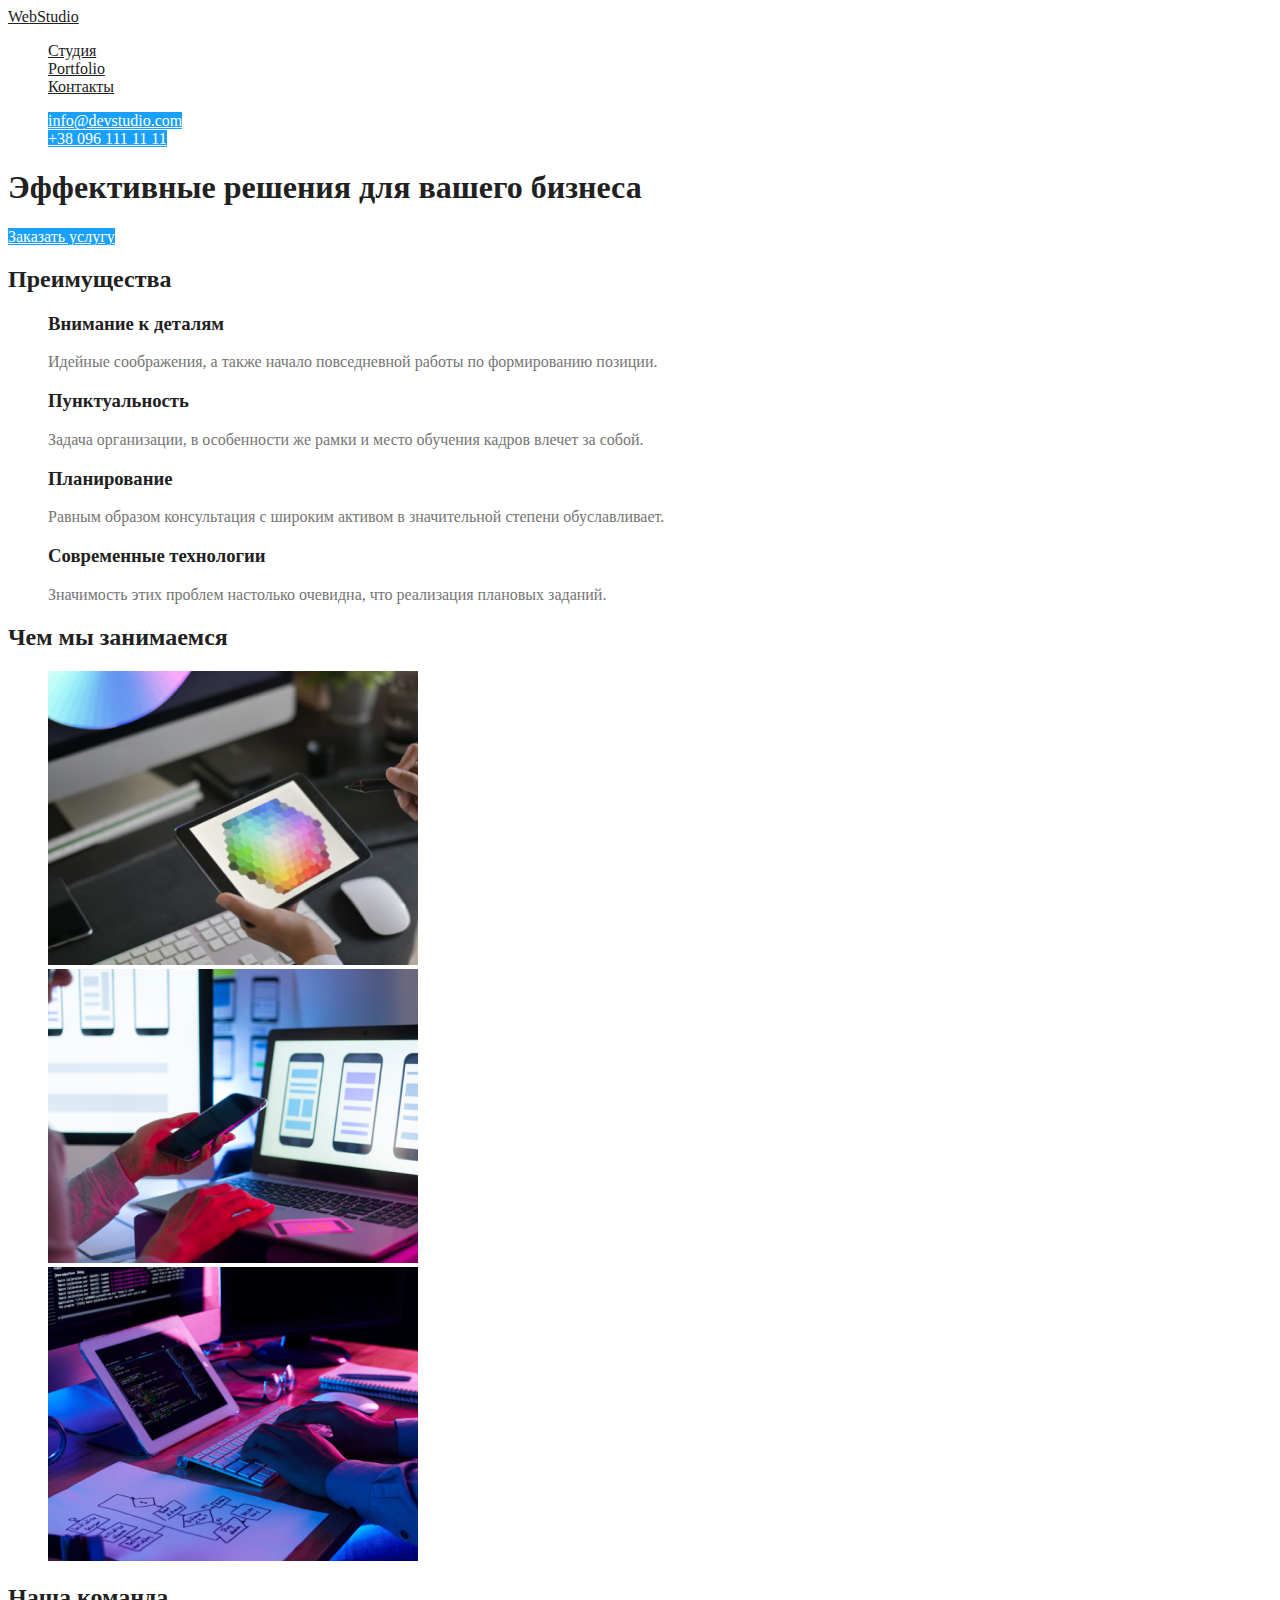
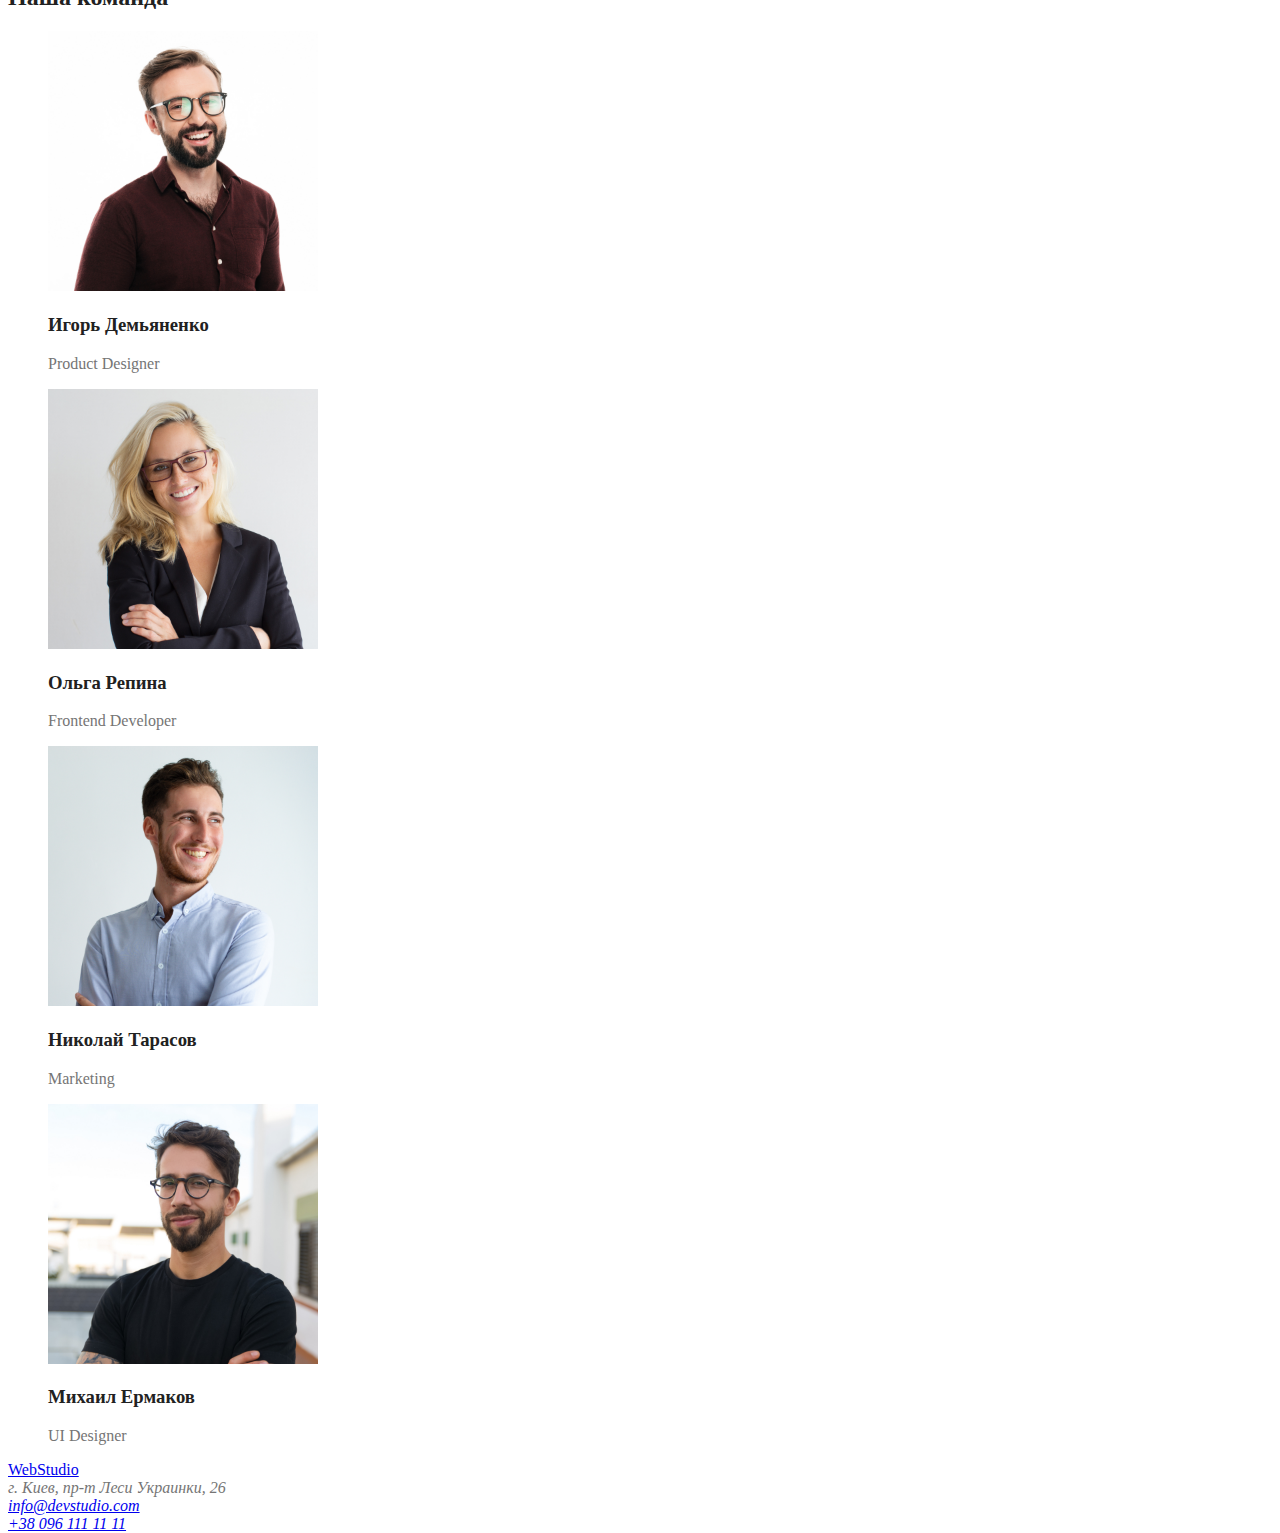
==== index.html @ 929a91f0 "adding file hmw2" ====
<!DOCTYPE html>
<html lang="en">
<head>
    <meta charset="UTF-8">
    <meta name="viewport" content="width=device-width, initial-scale=1.0">
    <title>Document</title>
    <link rel="stylesheet" href="./css/style.css">
</head>
<body>
<header class="page-header">
    <nav>
        <a href="https://allakozakova.github.io/homework-01-html/" class="logo">WebStudio</a>
    <ul class="site-nav list">
        <li>
             <a href=""class="link">Студия</a></li>
        <li>
            <a href="./portfolio.html" class="link">Portfolio</a></li>
        <li>
            <a href=""class="link">Контакты</a></li>
    </ul>
    </nav>
    <ul class="auth-nav list">
        <li>
            <a href=""class="button primary""mailto:info@devstudio.com">info@devstudio.com</a></li>
        <li>
            <a href=""class="button primary""tel:+380961111111">+38 096 111 11 11</a></li>
        </ul>
    
</header>
<main>
    <section class="hero">
        <h1 class="hero-title">Эффективные решения для вашего бизнеса</h1>
        <a href=""class="button primary">Заказать услугу</button>
    </section>
    <section class="section">
        <h2 class="section-title">Преимущества</h2>
        <ul class="feature-list">
            <li>
                <h3 class="title">Внимание к деталям</h3>
                <p class="p-style">
                    Идейные соображения, а также начало повседневной
                    работы по формированию позиции.
                </p>
            </li>
            <li>
                <h3 class="title">Пунктуальность</h3>
                <p class="p-style">
                    Задача организации, в особенности же рамки и место
                    обучения кадров влечет за собой.
                </p>
            </li>
            <li>
                <h3 class="title">Планирование</h3>
                <p class="p-style">
                    Равным образом консультация с широким активом в
                    значительной степени обуславливает.
                </p>
            </li>
            <li>
                <h3 class="title">Современные технологии</h3>
                <p class="p-style">
                    Значимость этих проблем настолько очевидна, что
                    реализация плановых заданий.
                </p>
            </li>
        </ul>
    </section>
    <section class="section">
        <h2 class="section-title">Чем мы занимаемся</h2>
        <ul class="feature-list">
            <li>
                <img src="images/img 1.png"alt="Печатаем текст" width="370">
            </li>
            <li>
                <img src="images/img 2.png"alt="Работаем за компьютером" width="370">
            </li>
            <li>
                <img src="images/img3.png"alt="Работаем на планшете" width="370">
            </li>
        </ul>
    </section>
    <section class="section">
        <h2 class="section-title">Наша команда</h2>
        <ul class="feature-list">
            <li>
                <img src="images/img.jpg" alt="Product Designer" width="270">
                <h3 class="section-title">Игорь Демьяненко</h3>
                <p class="p-style">Product Designer</p>
            </li>
            <li>
                <img src="images/ol.jpg" alt="Frontend Developer" width="270">
                <h3 class="section-title">Ольга Репина</h3>
                <p class="p-style">Frontend Developer</p>
            </li>
            <li>
                <img src="images/nik.jpg" alt="Marketing" width="270">
                <h3 class="section-title">Николай Тарасов</h3>
                <p class="p-style">Marketing</p>
            </li>
            <li>
                <img src="images/mic.jpg" alt="UI Designer" width="270">
                <h3 class="section-title">Михаил Ермаков</h3>
                <p class="p-style">UI Designer</p>
            </li>
        </ul>
    </section>
</main>
<footer>
    <a href="/">WebStudio</a>
    <address>
      г. Киев, пр-т Леси Украинки, 26 <br> 
      <a href="mailto:info@devstudio.com">info@devstudio.com</a> <br>
      <a href="tel:+380961111111">+38 096 111 11 11</a>
    </address>
  </footer>
</body>
</html>
---- css/style.css ----
:root{
    --primary-text-color:#757575;
    --title-text-color:#212121;
    --accent-color:#18a0fb;
    --primary-white-color:#ffffff;
}
body{
    position: relative;
    width: 1600px;
    height: 2349px;
    background-color: var(--primary-white-color);
    color: var(--primary-text-color);
}
.logo{
    color: var(--title-text-color);
 }
 .logo:hover{
     color: var(--accent-color);
 }
.list{
    list-style: none;
}
.title{
    color: var(--title-text-color);
}
.p-style{
    color: var(--primary-text-color)
}
.site-nav .link{
    color:var(--title-text-color);
 }
 .site-nav .link:hover,
 .site-nav .link:focus{
color:var(--accent-color);
 }
 .site-nav .link.current{
   color: var(--accent-color);  
 }
 .auth-nav .link:none;
 .hero-title,.features-title,.work-title{
     color:var(--title-text-color);
 }
 .section-title{
     color:var(--title-text-color);
 }
 .feature-list.title{
color: var(--title-text-color);
 }
 .hero-title{
     color:var(--title-text-color);
 }
 .button{
     color: var(--title-text-color);
     background-color: var(--primary-white-color);

 }
 .button.primary{
     color: var(--primary-white-color);
     background-color: var(--accent-color);
}
.button.secondary{
    color: var(--accent-color);
    background-color: var(--primary-white-color);
}
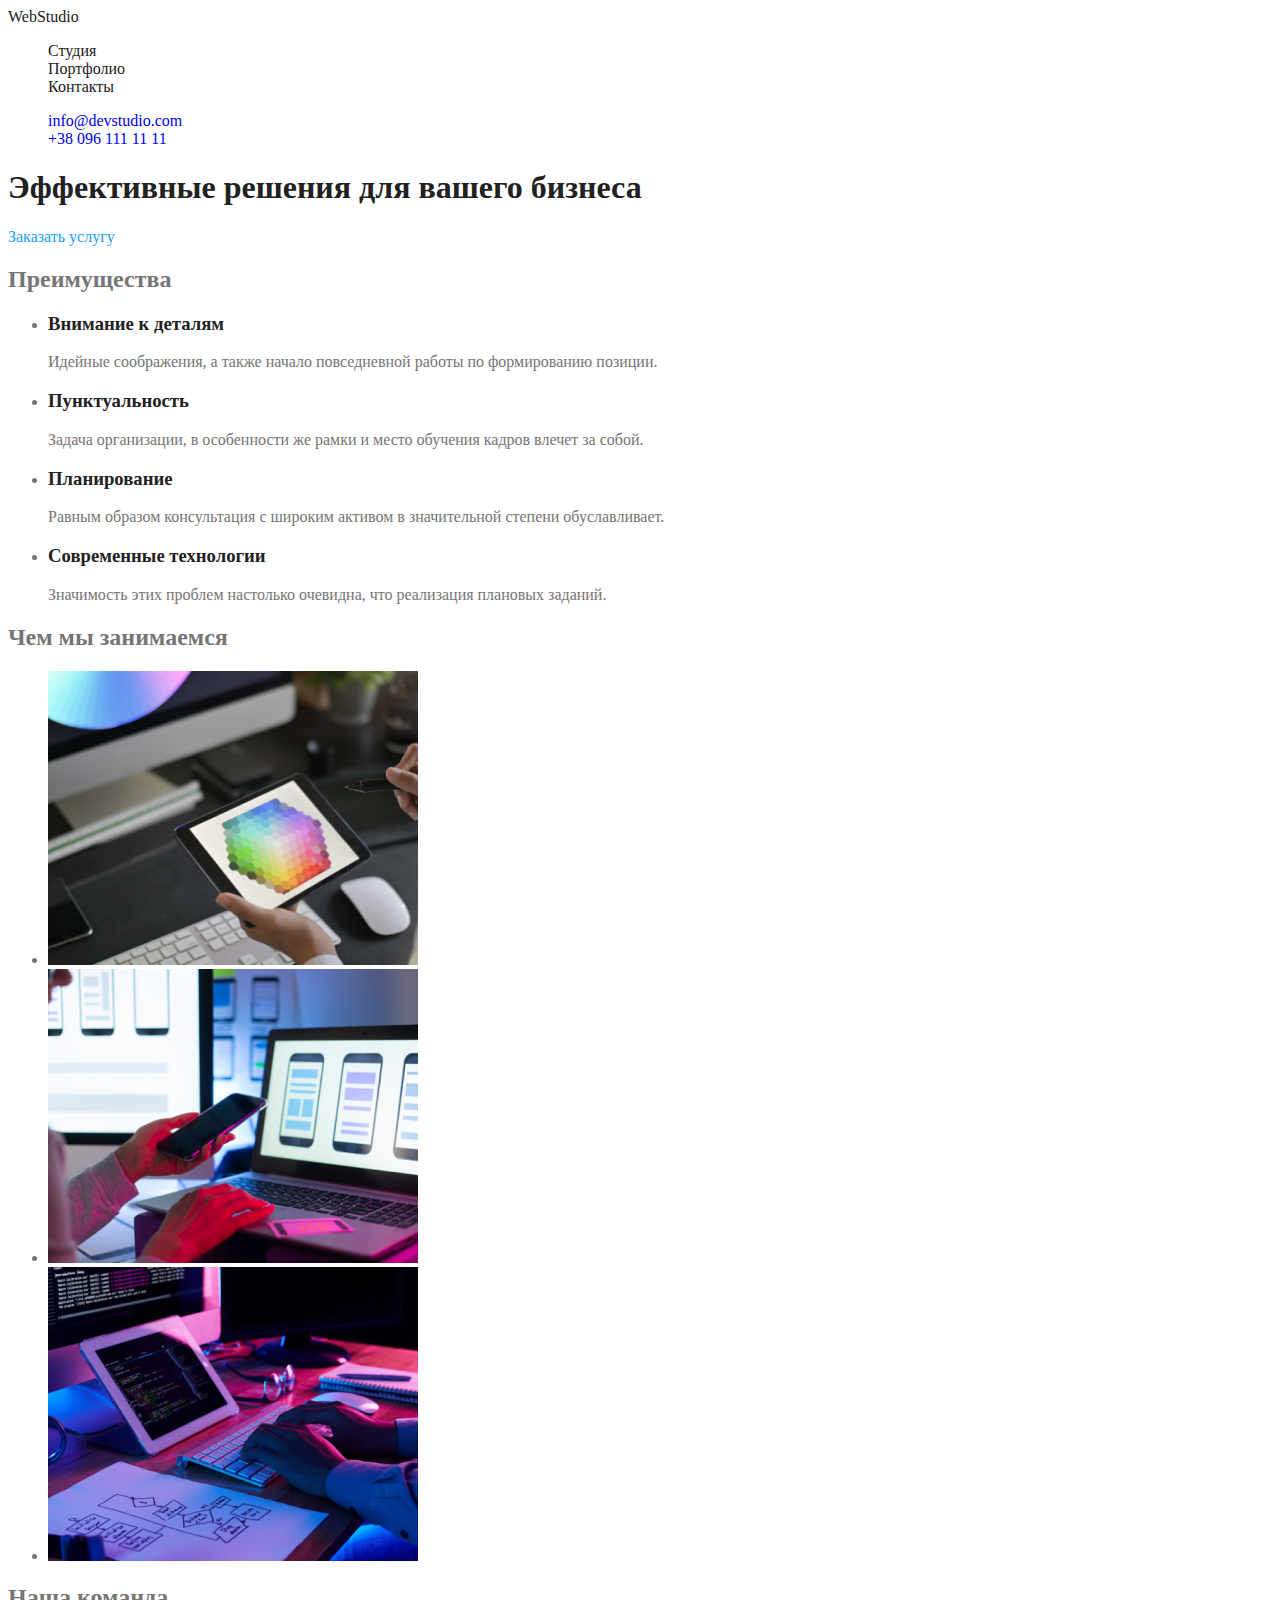
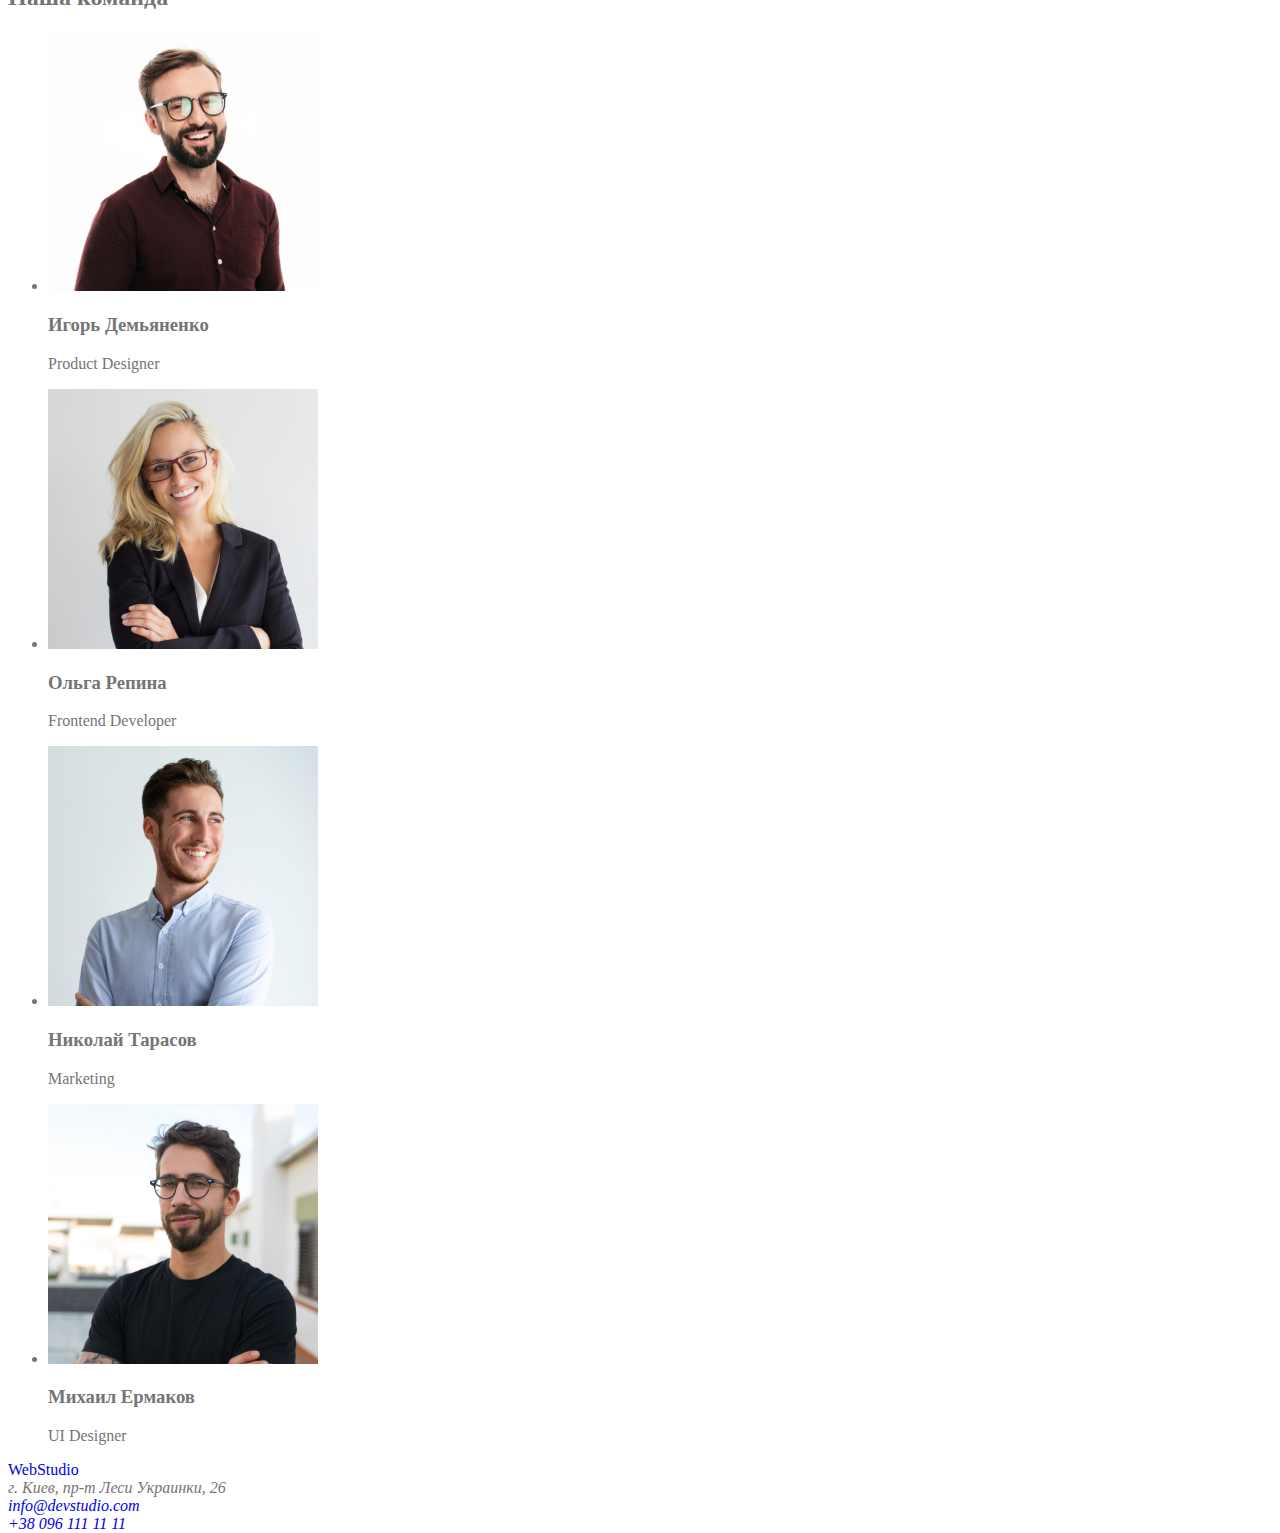
==== commit 07949e19: "corr error" ====
--- a/index.html
+++ b/index.html
@@ -14,23 +14,23 @@
         <li>
              <a href=""class="link">Студия</a></li>
         <li>
-            <a href="./portfolio.html" class="link">Portfolio</a></li>
+            <a href="./portfolio.html" class="link">Портфолио</a></li>
         <li>
             <a href=""class="link">Контакты</a></li>
     </ul>
     </nav>
     <ul class="auth-nav list">
         <li>
-            <a href=""class="button primary""mailto:info@devstudio.com">info@devstudio.com</a></li>
+            <a href="mailto:info@devstudio.com">info@devstudio.com</a></li>
         <li>
-            <a href=""class="button primary""tel:+380961111111">+38 096 111 11 11</a></li>
+            <a href="tel:+380961111111">+38 096 111 11 11</a></li>
         </ul>
     
 </header>
 <main>
     <section class="hero">
         <h1 class="hero-title">Эффективные решения для вашего бизнеса</h1>
-        <a href=""class="button primary">Заказать услугу</button>
+        <a href="" class="button secondary">Заказать услугу</a>
     </section>
     <section class="section">
         <h2 class="section-title">Преимущества</h2>
--- a/css/style.css
+++ b/css/style.css
@@ -1,64 +1,66 @@
-:root{
-    --primary-text-color:#757575;
-    --title-text-color:#212121;
-    --accent-color:#18a0fb;
-    --primary-white-color:#ffffff;
+:root {
+  --primary-text-color: #757575;
+  --title-text-color: #212121;
+  --accent-color: #18a0fb;
+  --primary-white-color: #ffffff;
 }
-body{
-    position: relative;
-    width: 1600px;
-    height: 2349px;
-    background-color: var(--primary-white-color);
-    color: var(--primary-text-color);
+body {
+  position: relative;
+  width: 1600px;
+  height: 2349px;
+  background-color: var(--primary-white-color);
+  color: var(--primary-text-color);
 }
-.logo{
-    color: var(--title-text-color);
- }
- .logo:hover{
-     color: var(--accent-color);
- }
-.list{
-    list-style: none;
+.logo {
+  color: var(--title-text-color);
 }
-.title{
-    color: var(--title-text-color);
+.logo:hover {
+  color: var(--accent-color);
 }
-.p-style{
-    color: var(--primary-text-color)
+.list {
+  list-style: none;
 }
-.site-nav .link{
-    color:var(--title-text-color);
- }
- .site-nav .link:hover,
- .site-nav .link:focus{
-color:var(--accent-color);
- }
- .site-nav .link.current{
-   color: var(--accent-color);  
- }
- .auth-nav .link:none;
- .hero-title,.features-title,.work-title{
-     color:var(--title-text-color);
- }
- .section-title{
-     color:var(--title-text-color);
- }
- .feature-list.title{
-color: var(--title-text-color);
- }
- .hero-title{
-     color:var(--title-text-color);
- }
- .button{
-     color: var(--title-text-color);
-     background-color: var(--primary-white-color);
-
- }
- .button.primary{
-     color: var(--primary-white-color);
-     background-color: var(--accent-color);
+.title {
+  color: var(--title-text-color);
 }
-.button.secondary{
-    color: var(--accent-color);
-    background-color: var(--primary-white-color);
-}+.p-style {
+  color: var(--primary-text-color);
+}
+.site-nav .link {
+  color: var(--title-text-color);
+}
+.site-nav .link:hover,
+.site-nav .link:focus {
+  color: var(--accent-color);
+}
+.site-nav .link.current {
+  color: var(--accent-color);
+}
+.auth-nav.link: none;
+.link .hero-title,
+.features-title,
+.work-title;
+.section-title {
+  color: var(--title-text-color);
+}
+.feature-list.title {
+  color: var(--title-text-color);
+}
+.hero-title {
+  color: var(--title-text-color);
+}
+.button {
+  color: var(--title-text-color);
+  background-color: var(--primary-white-color);
+}
+.button.primary {
+  color: var(--primary-white-color);
+  background-color: var(--accent-color);
+}
+.button.secondary {
+  color: var(--accent-color);
+  background-color: var(--primary-white-color);
+}
+a {
+  text-decoration: none;
+}
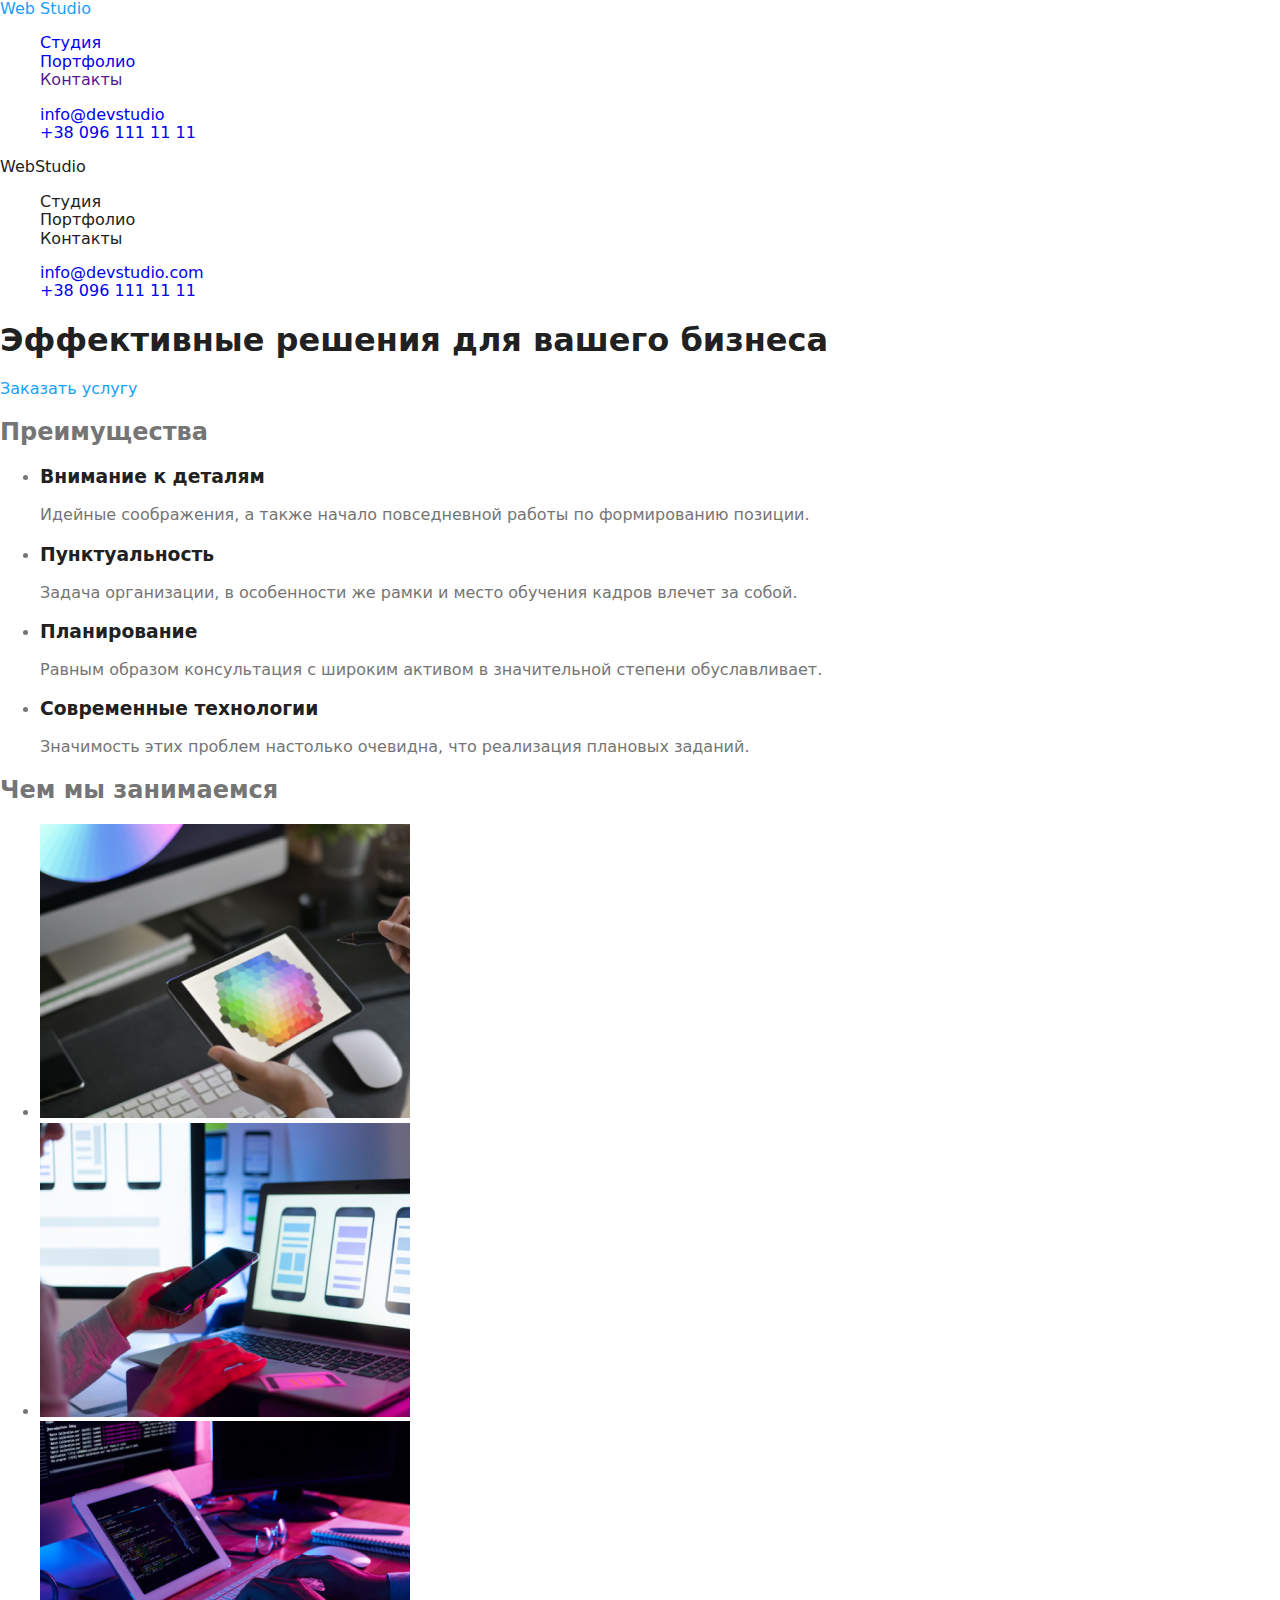
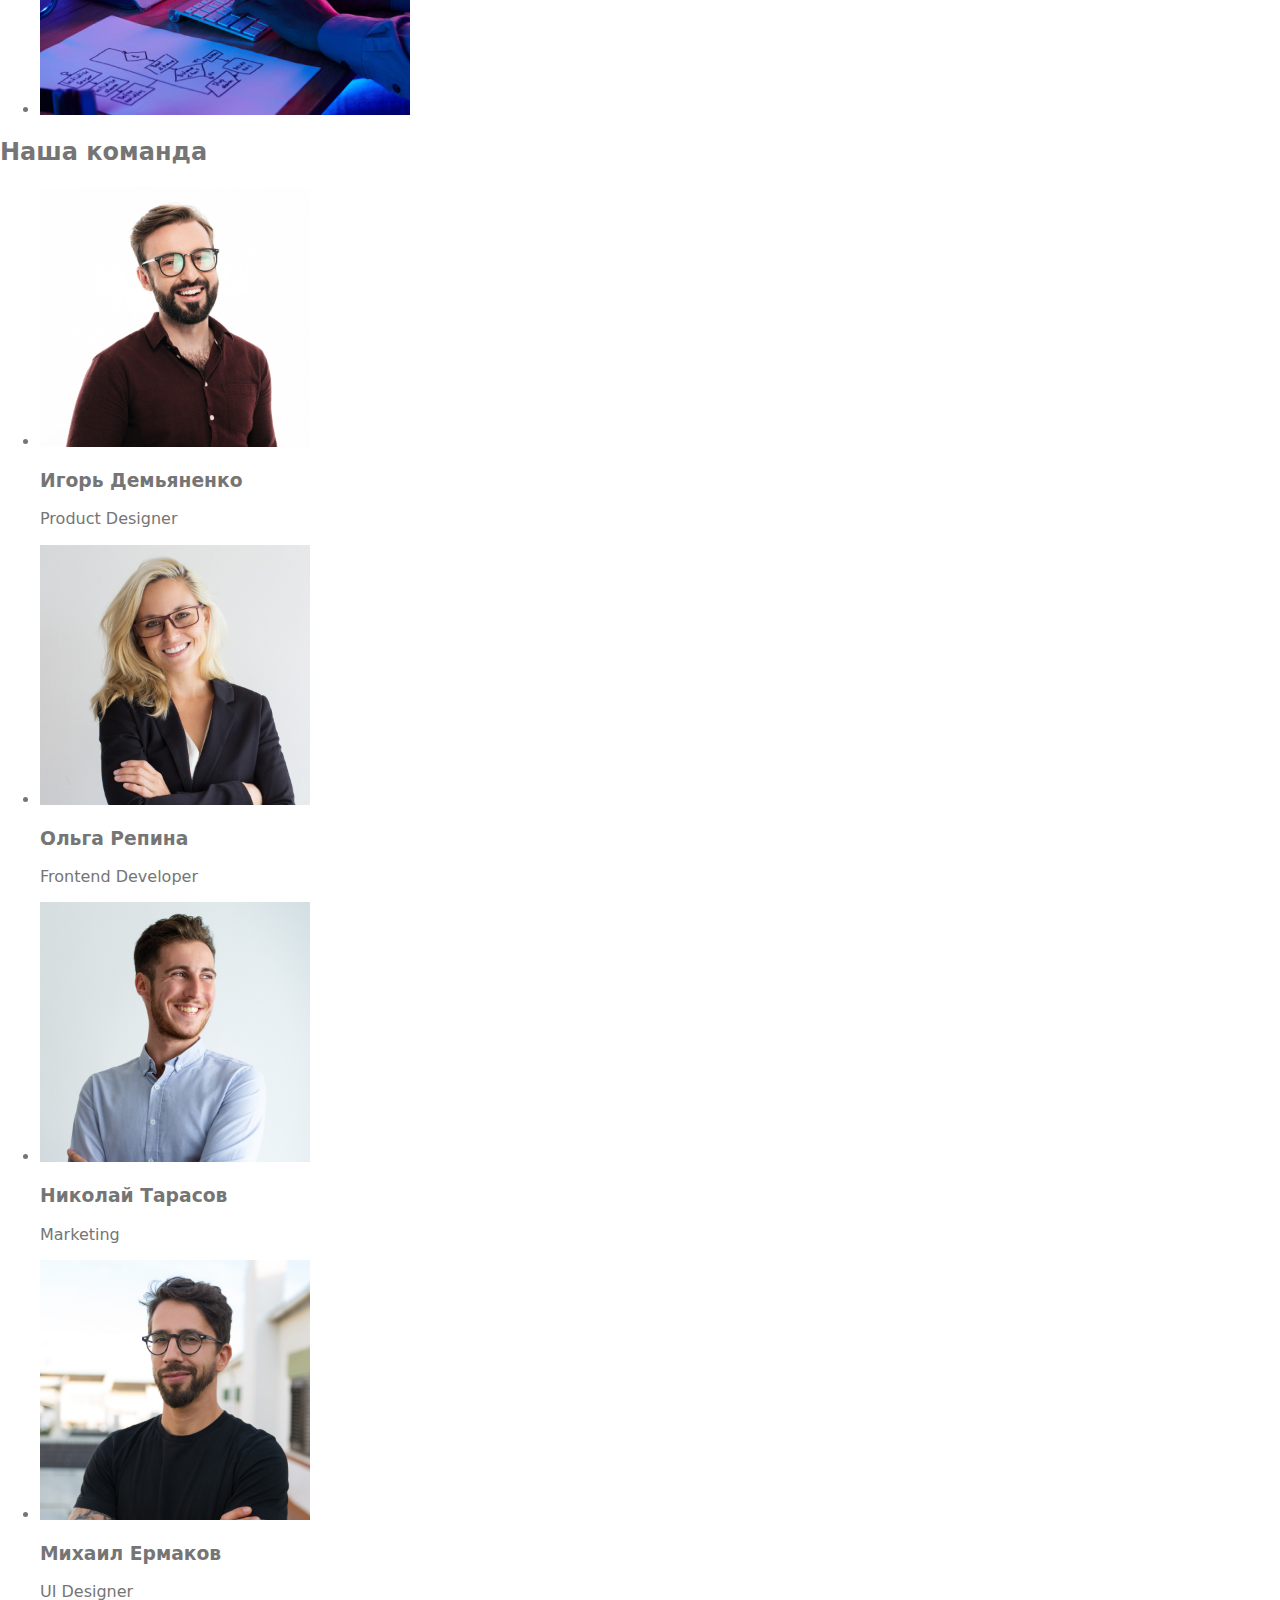
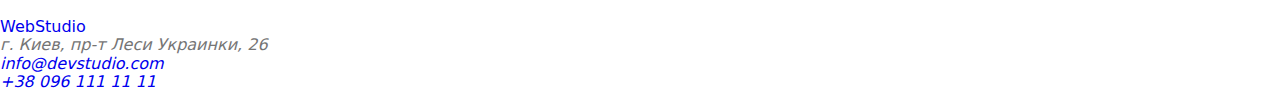
==== commit 95b0ffa5: "class container" ====
--- a/index.html
+++ b/index.html
@@ -3,11 +3,40 @@
 <head>
     <meta charset="UTF-8">
     <meta name="viewport" content="width=device-width, initial-scale=1.0">
+    <link href="https://fonts.googleapis.com/css2?family=Raleway:wght@100;600&amp;family=Roboto:wght@100;400;500;700;900&amp;display=swap" rel="stylesheet">
+    <link rel="stylesheet" href="https://cdnjs.cloudflare.com/ajax/libs/modern-normalize/1.0.0/modern-normalize.min.css">
+    <link rel="stylesheet" href="./css/style.css">
     <title>Document</title>
-    <link rel="stylesheet" href="./css/style.css">
 </head>
 <body>
 <header class="page-header">
+    <div class= "container">
+     <nav class= "novigator">
+        <a class="logo link" href="index.html" lang="en">
+            <span class="web link">Web </span>Studio</a>   
+            <ul class="navigation-list list">
+                <li class="navigation-list-item">
+                <a class="navigation-list-link link" href="index.html">Студия</a>    
+                </li>
+                <li class="navigation-list-item">
+                <a class="navigation-list-link link" href="portfolio.html">Портфолио</a> 
+                </li>
+                <li class="navigation-list-item">
+                <a class="navigation-list-link link" href="">Контакты</a> 
+                </li>
+            </ul>
+     </nav> 
+     <div class="header-ul">
+        <ul class="header-adress list">
+            <li>
+                <a class="header-adress mail link" href="mailto:info@devstudio">info@devstudio</a>
+            </li>
+            <li>
+                <a class="header-adress link" href="tel:380961111111">+38 096 111 11 11</a>
+            </li>
+        </ul>
+        </div>  
+    </div>
     <nav>
         <a href="https://allakozakova.github.io/homework-01-html/" class="logo">WebStudio</a>
     <ul class="site-nav list">
@@ -29,6 +58,7 @@
 </header>
 <main>
     <section class="hero">
+        <div class= "container"></div>
         <h1 class="hero-title">Эффективные решения для вашего бизнеса</h1>
         <a href="" class="button secondary">Заказать услугу</a>
     </section>
--- a/css/style.css
+++ b/css/style.css
@@ -39,7 +39,7 @@
 .auth-nav.link: none;
 .link .hero-title,
 .features-title,
-.work-title;
+.work-title,
 .section-title {
   color: var(--title-text-color);
 }
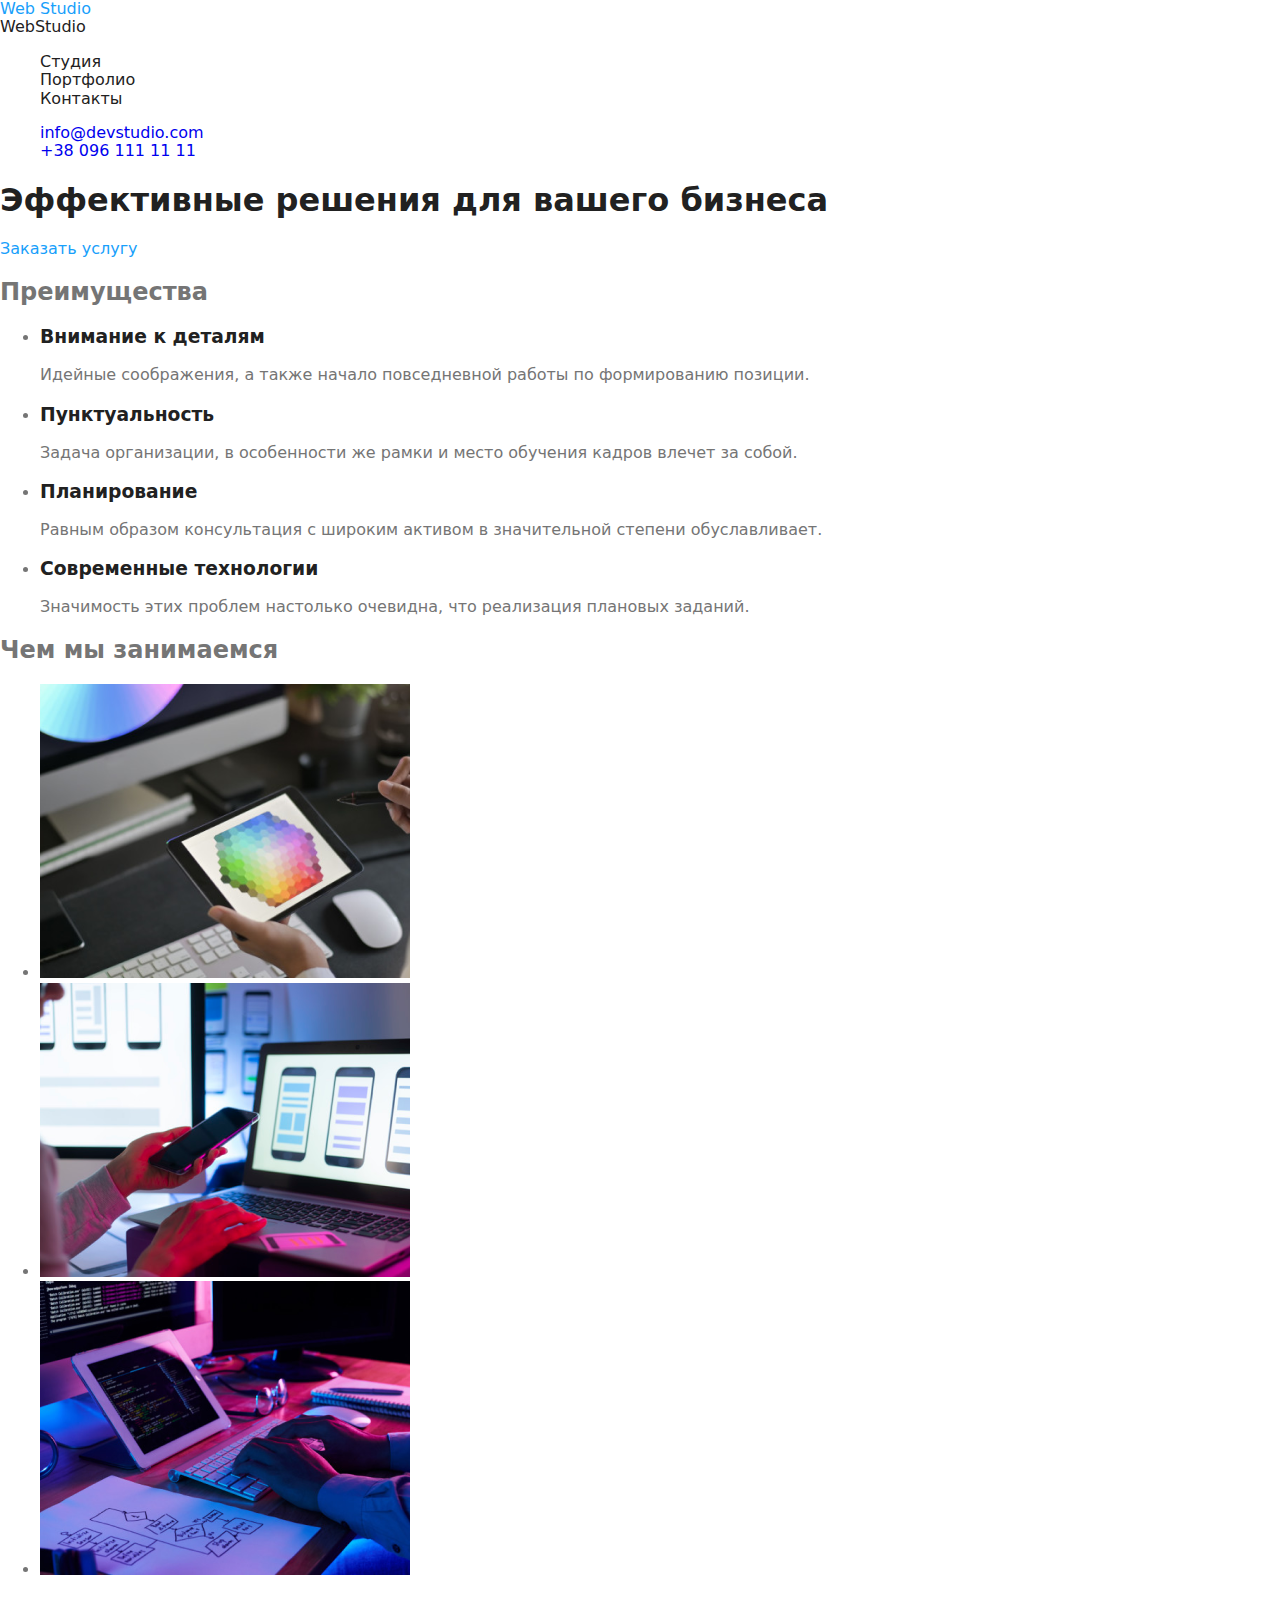
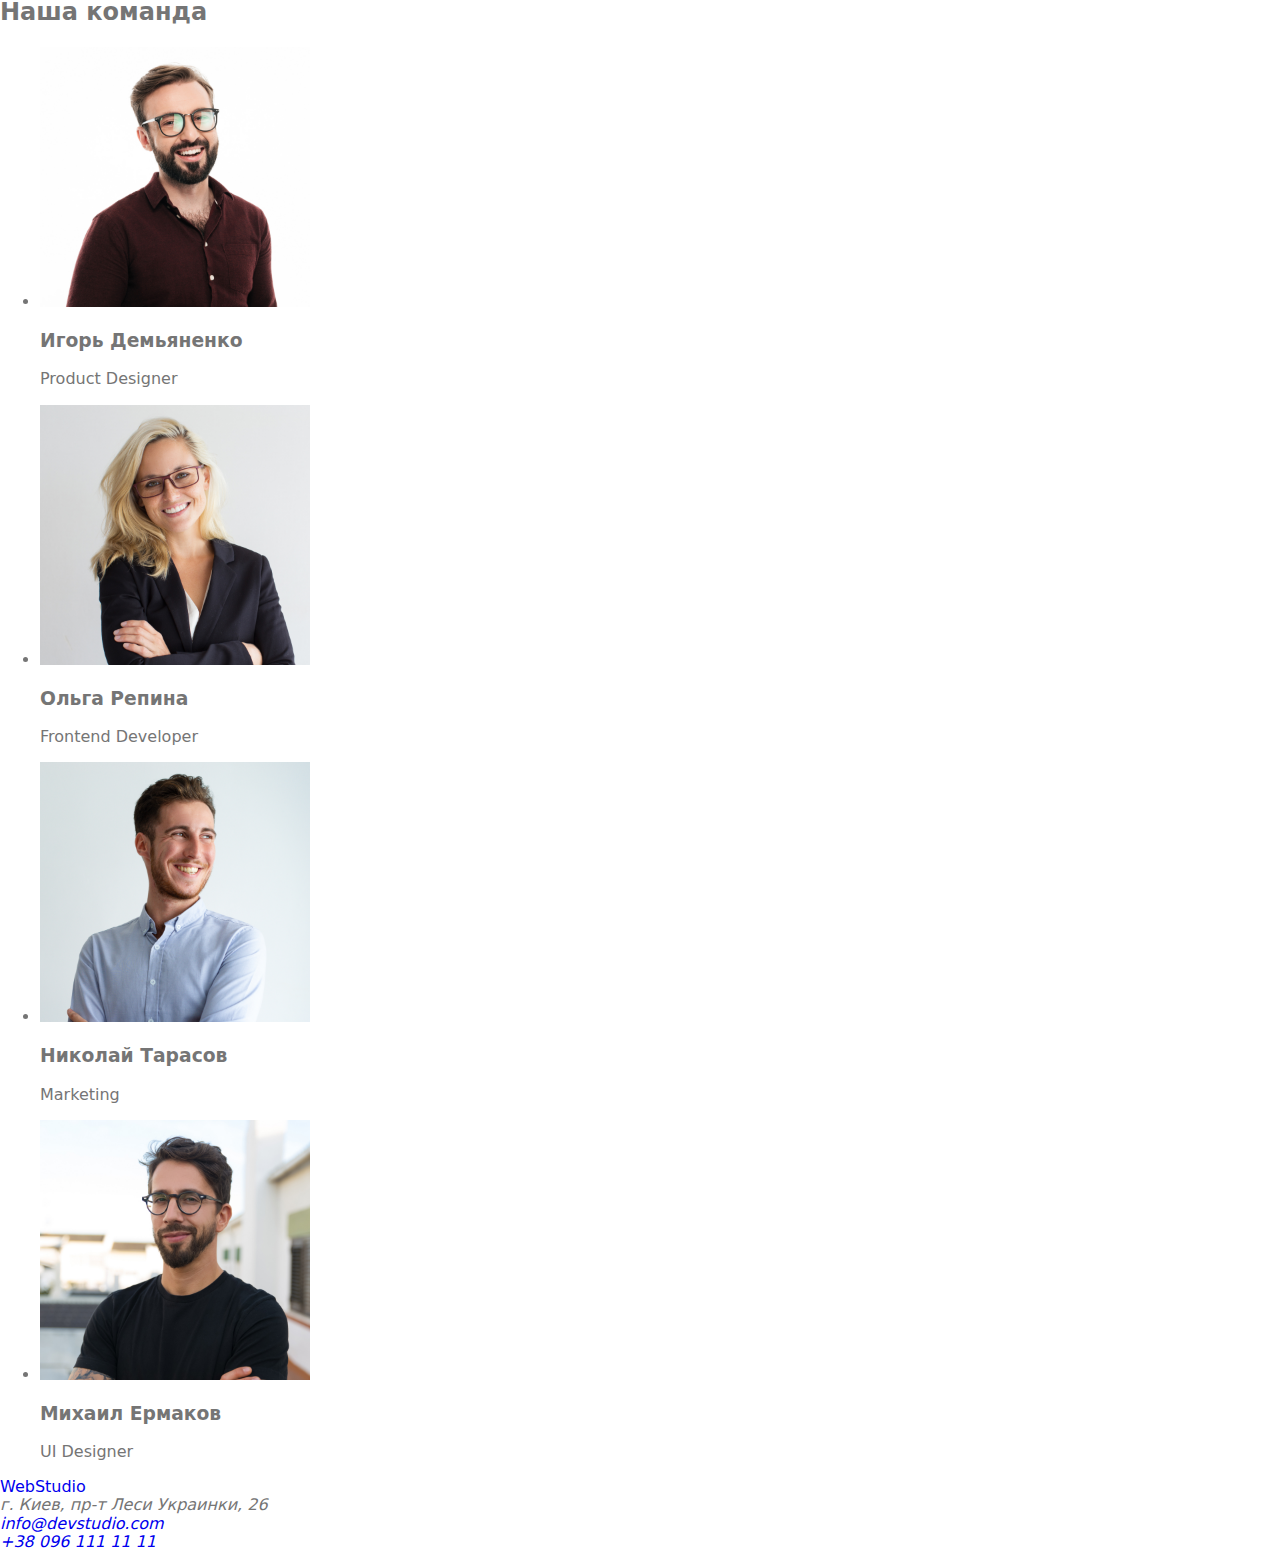
==== commit 4bea8c38: "erorr w header" ====
--- a/index.html
+++ b/index.html
@@ -14,28 +14,8 @@
      <nav class= "novigator">
         <a class="logo link" href="index.html" lang="en">
             <span class="web link">Web </span>Studio</a>   
-            <ul class="navigation-list list">
-                <li class="navigation-list-item">
-                <a class="navigation-list-link link" href="index.html">Студия</a>    
-                </li>
-                <li class="navigation-list-item">
-                <a class="navigation-list-link link" href="portfolio.html">Портфолио</a> 
-                </li>
-                <li class="navigation-list-item">
-                <a class="navigation-list-link link" href="">Контакты</a> 
-                </li>
-            </ul>
-     </nav> 
-     <div class="header-ul">
-        <ul class="header-adress list">
-            <li>
-                <a class="header-adress mail link" href="mailto:info@devstudio">info@devstudio</a>
-            </li>
-            <li>
-                <a class="header-adress link" href="tel:380961111111">+38 096 111 11 11</a>
-            </li>
-        </ul>
-        </div>  
+
+     </nav>   
     </div>
     <nav>
         <a href="https://allakozakova.github.io/homework-01-html/" class="logo">WebStudio</a>
@@ -58,7 +38,6 @@
 </header>
 <main>
     <section class="hero">
-        <div class= "container"></div>
         <h1 class="hero-title">Эффективные решения для вашего бизнеса</h1>
         <a href="" class="button secondary">Заказать услугу</a>
     </section>
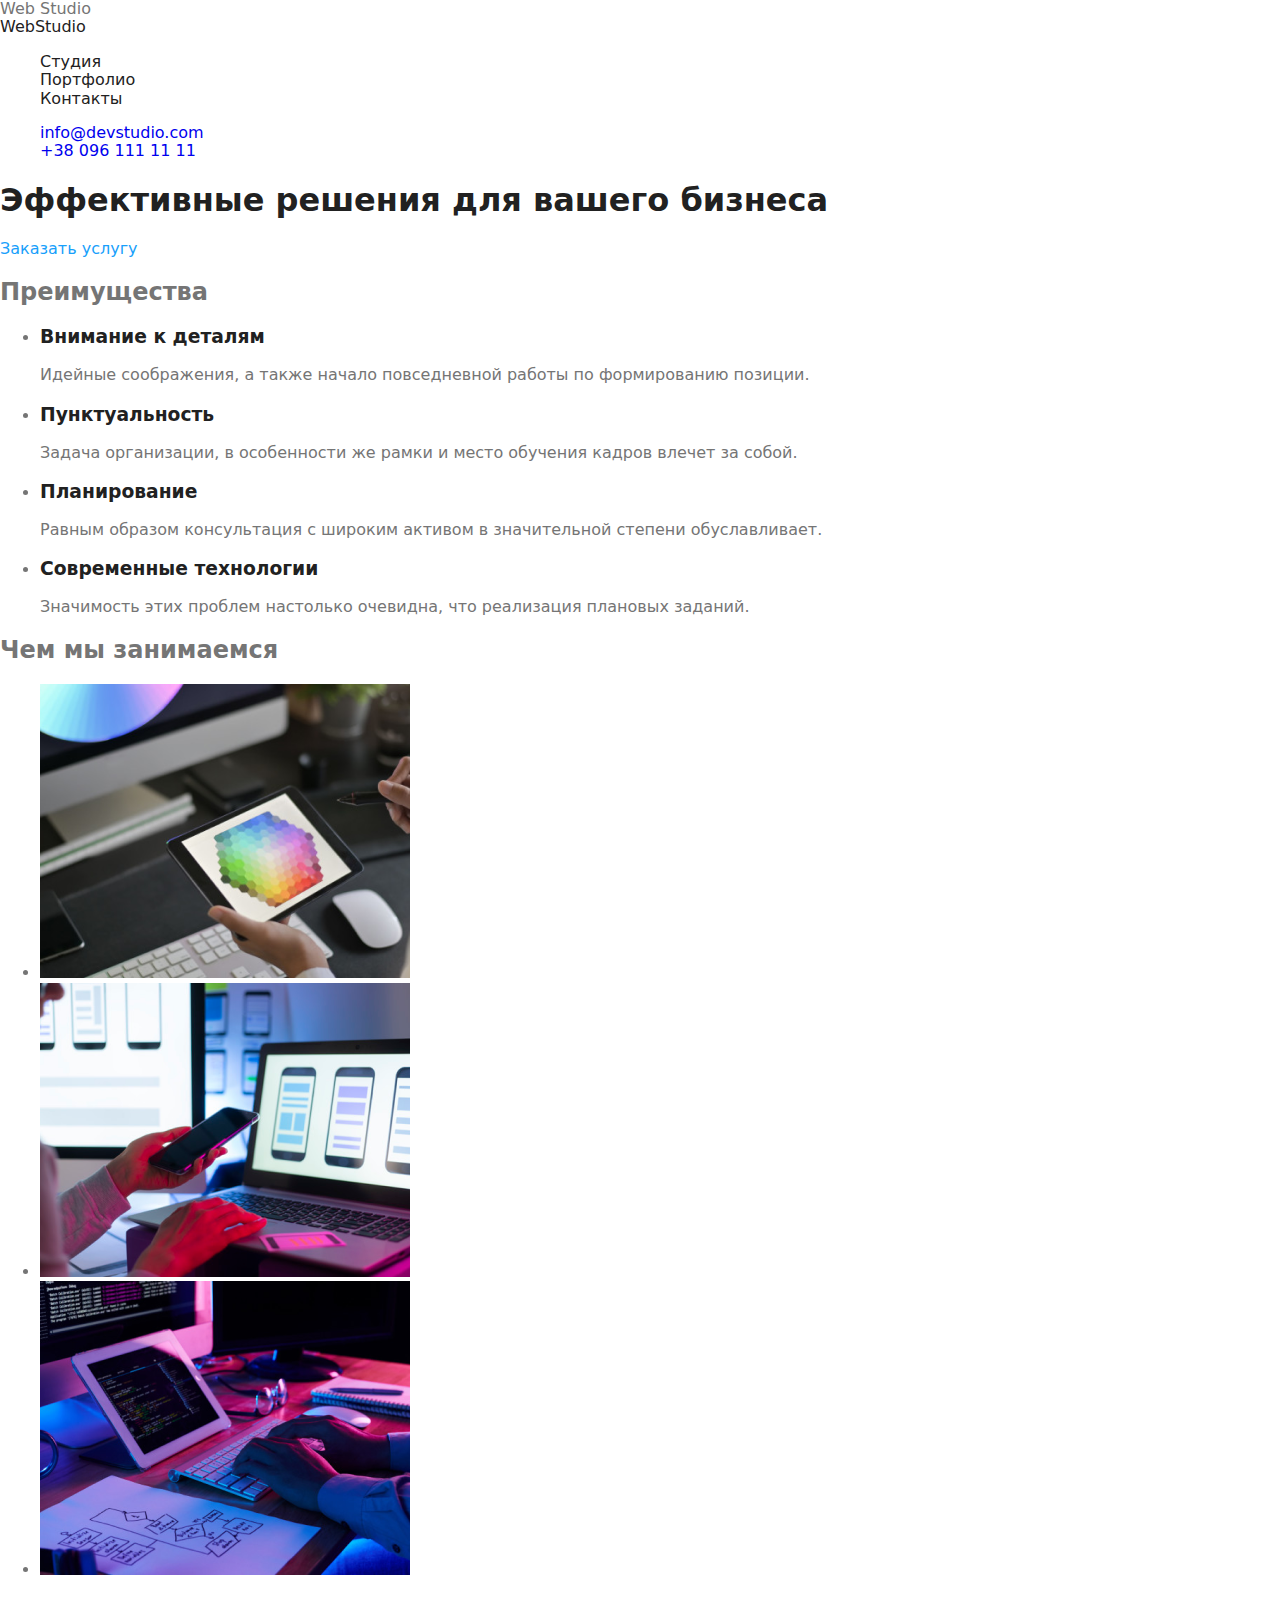
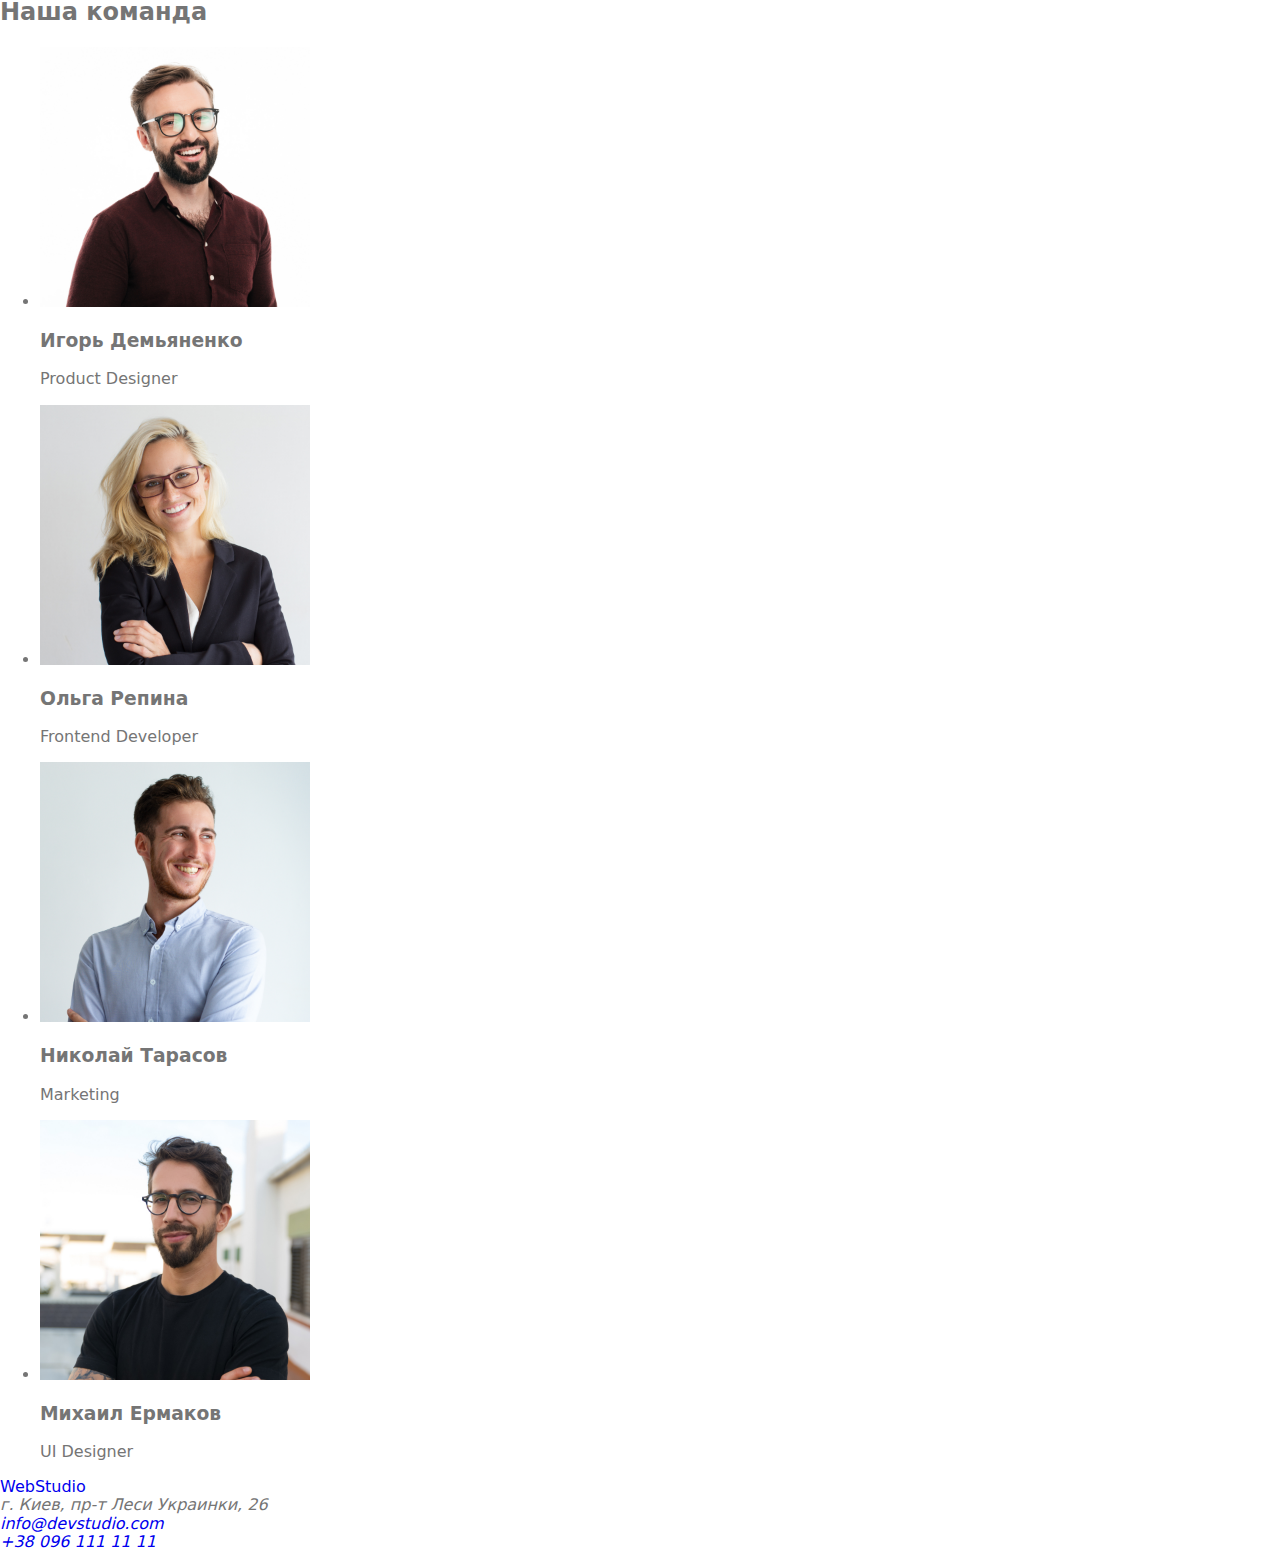
==== commit b86bec37: "class web" ====
--- a/index.html
+++ b/index.html
@@ -12,8 +12,7 @@
 <header class="page-header">
     <div class= "container">
      <nav class= "novigator">
-        <a class="logo link" href="index.html" lang="en">
-            <span class="web link">Web </span>Studio</a>   
+     <span class="web link">Web </span>Studio</a>   
 
      </nav>   
     </div>
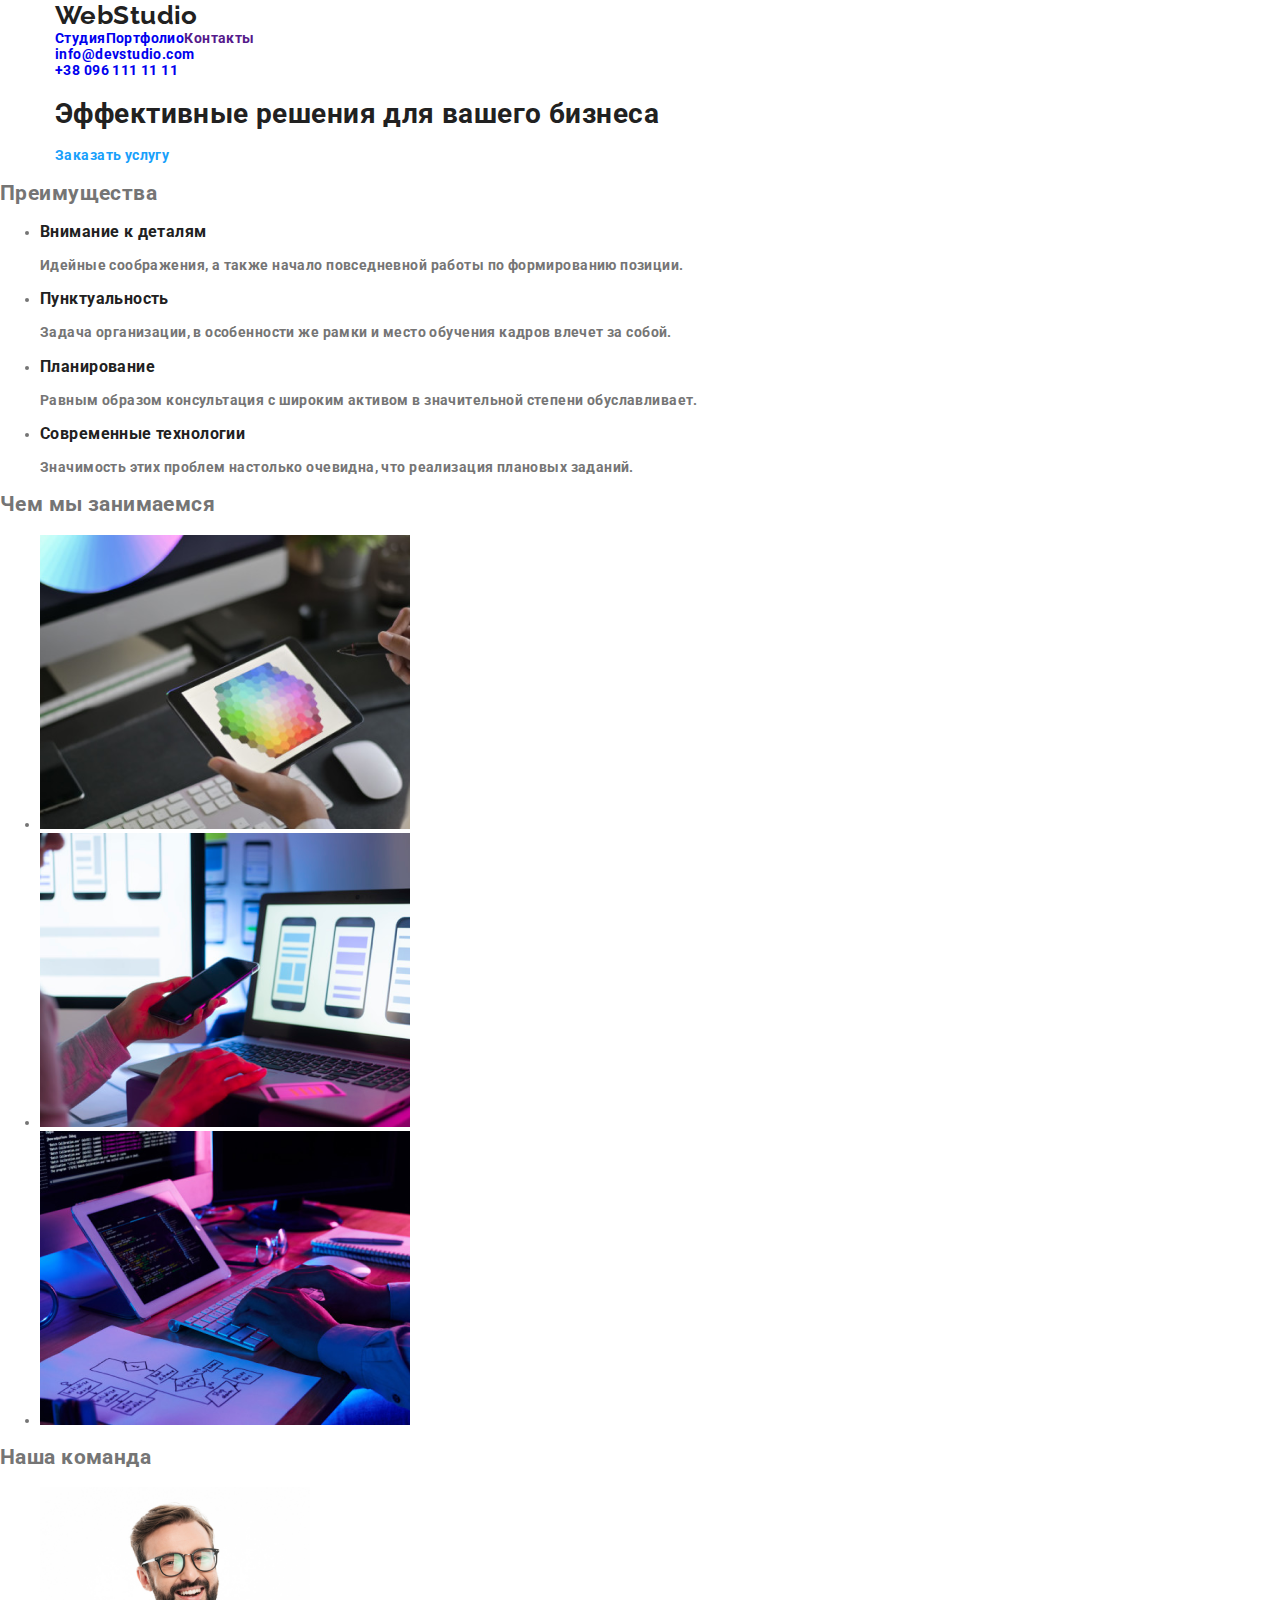
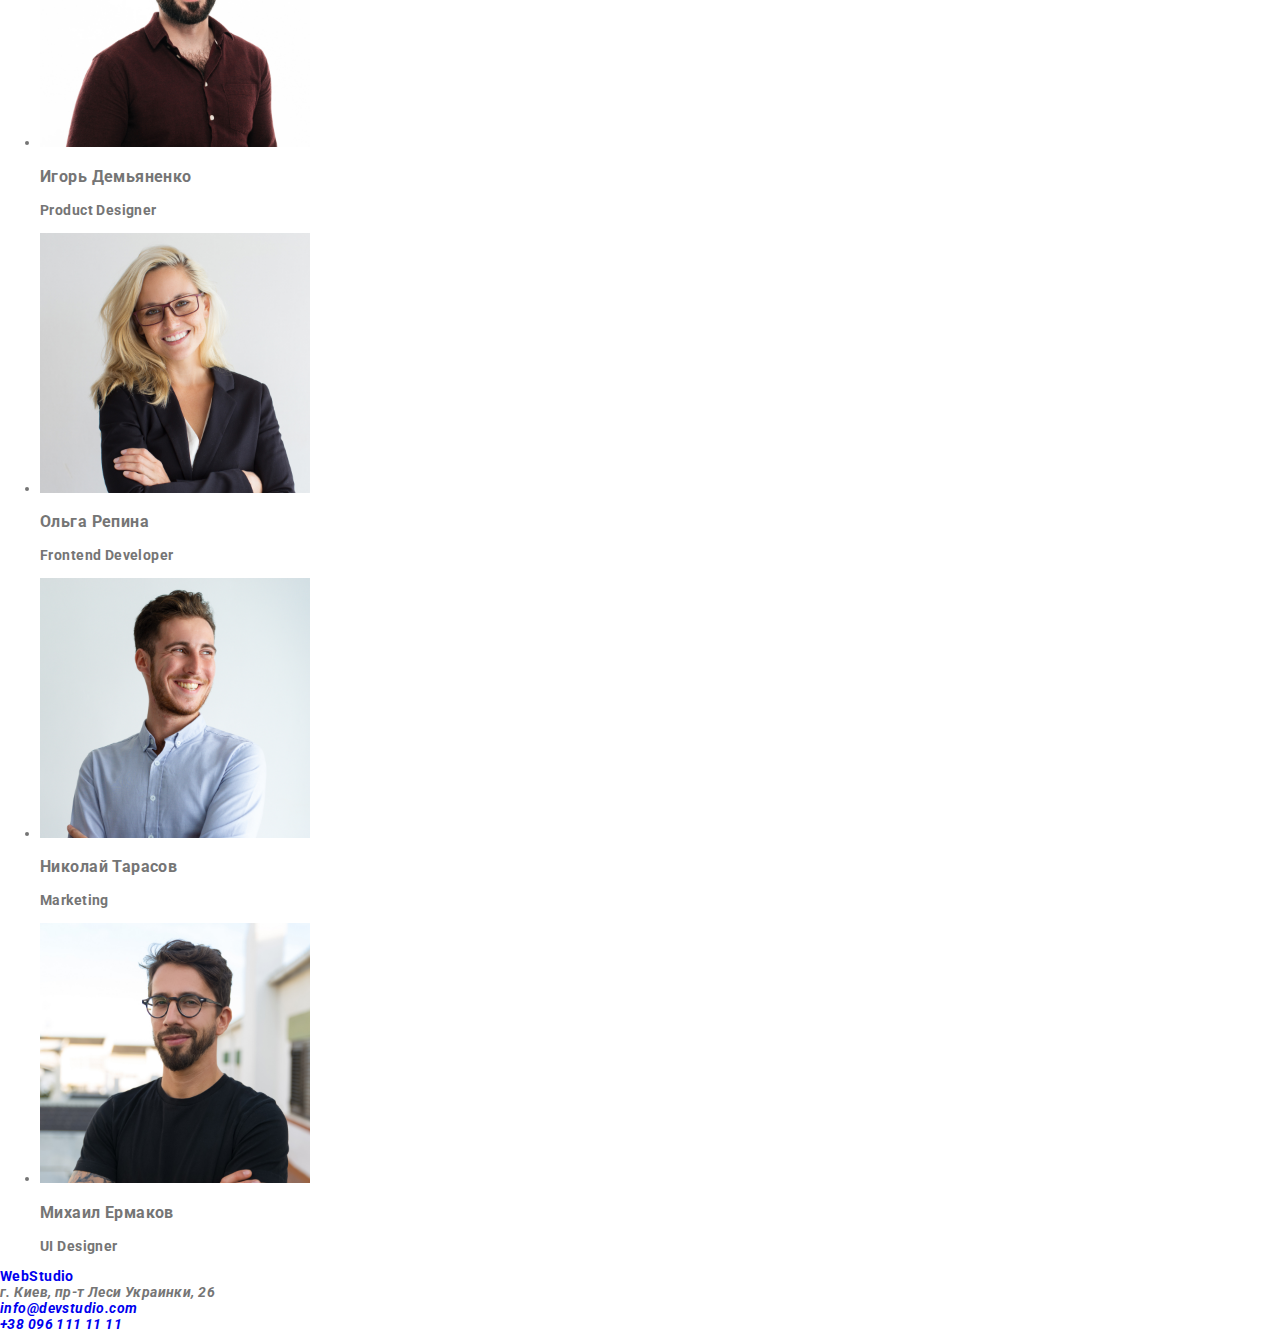
==== commit 1b711a1c: "Styling header" ====
--- a/index.html
+++ b/index.html
@@ -12,31 +12,32 @@
 <header class="page-header">
     <div class= "container">
      <nav class= "novigator">
-     <span class="web link">Web </span>Studio</a>   
-
-     </nav>   
-    </div>
-    <nav>
-        <a href="https://allakozakova.github.io/homework-01-html/" class="logo">WebStudio</a>
-    <ul class="site-nav list">
-        <li>
-             <a href=""class="link">Студия</a></li>
-        <li>
-            <a href="./portfolio.html" class="link">Портфолио</a></li>
-        <li>
-            <a href=""class="link">Контакты</a></li>
-    </ul>
+        <a class="logo link" href="index.html" lang="en">
+        <span class="web link">Web </span>Studio</a>   
+        <ul class="navigation-list list">
+            <li class="navigation-list-item">
+            <a class="navigation-list-link link" href="index.html">Студия</a>    
+            </li>
+            <li class="navigation-list-item">
+            <a class="navigation-list-link link" href="portfolio.html">Портфолио</a> 
+            </li>
+            <li class="navigation-list-item">
+            <a class="navigation-list-link link" href="">Контакты</a> 
+            </li>
+        </ul>
     </nav>
+    <div class= "auth-nav-ul">
     <ul class="auth-nav list">
         <li>
-            <a href="mailto:info@devstudio.com">info@devstudio.com</a></li>
+            <a class="auth-nav mail link"  href="mailto:info@devstudio.com">info@devstudio.com</a></li>
         <li>
-            <a href="tel:+380961111111">+38 096 111 11 11</a></li>
+            <a class="auth-nav link" href="tel:+380961111111">+38 096 111 11 11</a></li>
         </ul>
-    
+    </div>
 </header>
 <main>
     <section class="hero">
+        <div class= "container">
         <h1 class="hero-title">Эффективные решения для вашего бизнеса</h1>
         <a href="" class="button secondary">Заказать услугу</a>
     </section>
--- a/css/style.css
+++ b/css/style.css
@@ -5,11 +5,18 @@
   --primary-white-color: #ffffff;
 }
 body {
-  position: relative;
-  width: 1600px;
-  height: 2349px;
-  background-color: var(--primary-white-color);
-  color: var(--primary-text-color);
+  font-family: Roboto;
+    font-style: normal;
+    font-weight: bold;
+    font-size: 14px;
+    line-height: 1.14;
+    letter-spacing: 0.03em;
+    background-color: var(--primary-white-color);
+    color: var(--primary-text-color);
+}
+.logo {
+  display: flex;
+  margin-right: 93px;
 }
 .logo {
   color: var(--title-text-color);
@@ -17,8 +24,29 @@
 .logo:hover {
   color: var(--accent-color);
 }
+.logo, .web {
+  font-family: Raleway;
+  font-style: normal;
+  font-weight: bold;
+  font-size: 26px;
+  line-height: 31px;
+}
+.link {
+  text-decoration: none;
+  padding: 0px;
+  margin: 0px;
+}
 .list {
   list-style: none;
+  padding: 0px;
+  margin: 0px;
+}
+ul {
+  margin-block-start: 1em;
+  margin-block-end: 1em;
+  margin-inline-start: 0px;
+  margin-inline-end: 0px;
+  padding-inline-start: 40px;
 }
 .title {
   color: var(--title-text-color);
@@ -43,6 +71,27 @@
 .section-title {
   color: var(--title-text-color);
 }
+.page-header{
+display: block;
+align-items: center;
+}
+.container{
+  width: 1200px;
+  padding-left: 15px;
+  padding-right: 15px;
+  margin-left: auto;
+  margin-right: auto;
+}
+::after, ::before {
+  box-sizing: border-box;
+}
+.navigator{
+  display: flex;
+  align-items: center;
+}
+.navigation-list {
+  display: flex;
+}
 .feature-list.title {
   color: var(--title-text-color);
 }
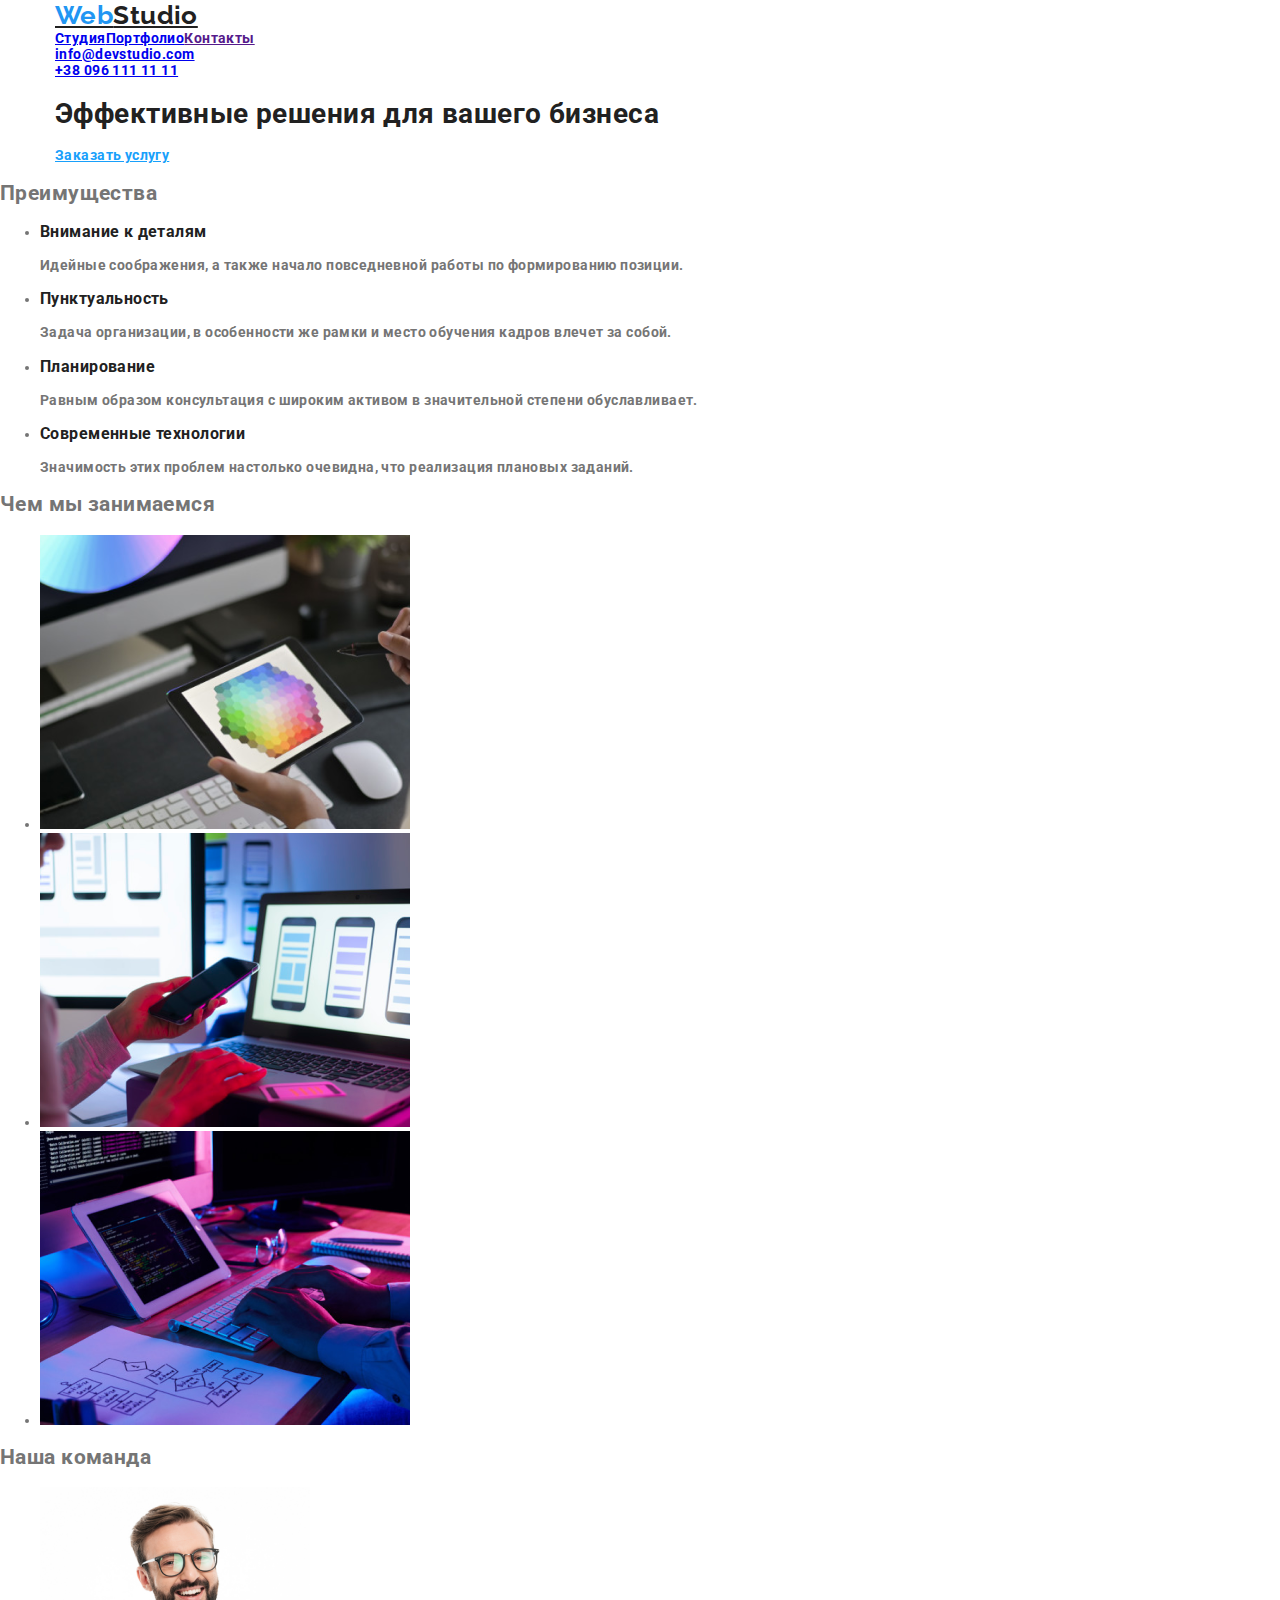
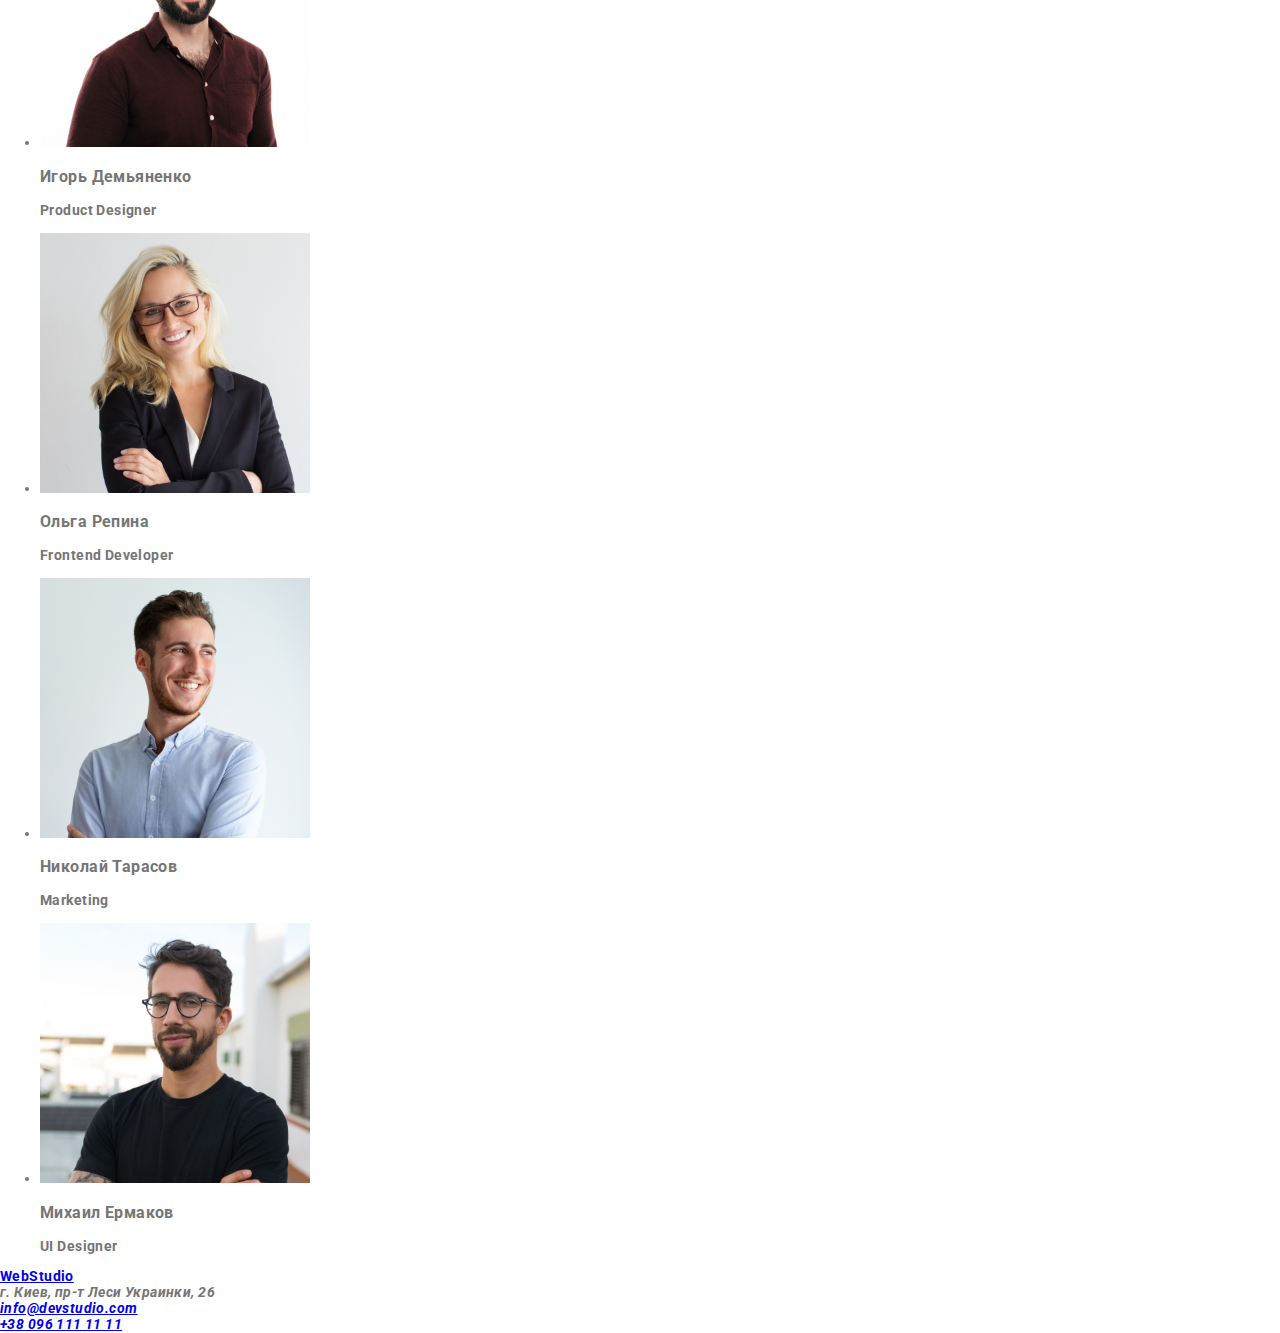
==== commit 0df85a60: "web-color" ====
--- a/index.html
+++ b/index.html
@@ -13,7 +13,7 @@
     <div class= "container">
      <nav class= "novigator">
         <a class="logo link" href="index.html" lang="en">
-        <span class="web link">Web </span>Studio</a>   
+        <span class="web-link">Web</span>Studio</a>   
         <ul class="navigation-list list">
             <li class="navigation-list-item">
             <a class="navigation-list-link link" href="index.html">Студия</a>    
--- a/css/style.css
+++ b/css/style.css
@@ -13,6 +13,13 @@
     letter-spacing: 0.03em;
     background-color: var(--primary-white-color);
     color: var(--primary-text-color);
+}
+:root{
+  tab-size: 4;
+}
+a:-webkit-any-link {
+  cursor: pointer;
+  text-decoration: underline;
 }
 .logo {
   display: flex;
@@ -31,8 +38,12 @@
   font-size: 26px;
   line-height: 31px;
 }
+.web-link{
+  color: #2196F3;
+}
 .link {
   text-decoration: none;
+  display: block;
   padding: 0px;
   margin: 0px;
 }
